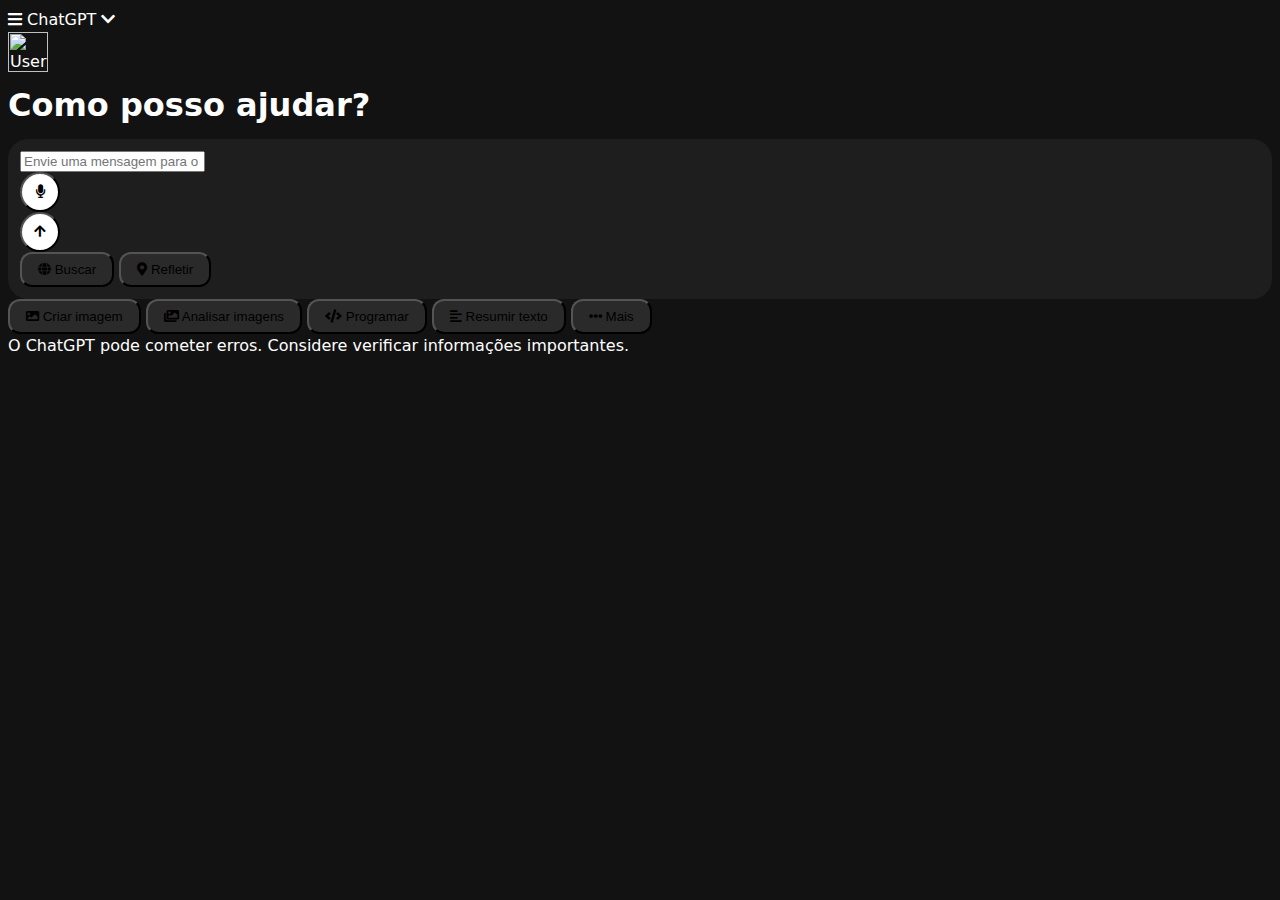
==== nova interface/index.html @ 61200bb9 "nova interface" ====
<html lang="pt">
 <head>
  <meta charset="utf-8"/>
  <meta content="width=device-width, initial-scale=1.0" name="viewport"/>
  <title>
   ChatGPT
  </title>
  <script src="https://cdn.tailwindcss.com"></script>
  <link href="https://cdnjs.cloudflare.com/ajax/libs/font-awesome/5.15.3/css/all.min.css" rel="stylesheet"/>
  <link rel="stylesheet" href="styles.css"/>
 </head>
 <body class="h-screen flex flex-col justify-between">
  <header class="flex items-center justify-between p-4">
   <div class="flex items-center space-x-2">
    <i class="fas fa-bars text-xl"></i>
    <span class="text-lg font-semibold">ChatGPT</span>
    <i class="fas fa-chevron-down text-sm"></i>
   </div>
   <img alt="User profile picture" class="rounded-full w-10 h-10" height="40" src="https://storage.googleapis.com/a1aa/image/8rCKnRnqyWBqlZtOM2vfxUw5Nl267X3dS381dhrXGOU.jpg" width="40"/>
  </header>
  <main class="flex flex-col items-center justify-center flex-grow">
   <h1 class="text-3xl font-semibold mb-6">Como posso ajudar?</h1>
   <div class="input-container w-full max-w-2xl flex flex-col space-y-4">
    <div class="flex items-center space-x-2">
     <input class="bg-transparent flex-grow text-white placeholder-gray-400 focus:outline-none rounded-lg p-2" placeholder="Envie uma mensagem para o ChatGPT" type="text"/>
     <button class="send-button">
      <i class="fas fa-microphone text-black"></i>
     </button>
     <button class="send-button">
      <i class="fas fa-arrow-up text-black"></i>
     </button>
    </div>
    <div class="flex items-center space-x-2">
     <button class="button flex items-center space-x-1">
      <i class="fas fa-globe"></i>
      <span>Buscar</span>
     </button>
     <button class="button flex items-center space-x-1">
      <i class="fas fa-map-marker-alt"></i>
      <span>Refletir</span>
     </button>
    </div>
   </div>
   <div class="flex space-x-4 mt-4">
    <button class="button flex items-center space-x-2">
     <i class="fas fa-image text-green-500"></i>
     <span>Criar imagem</span>
    </button>
    <button class="button flex items-center space-x-2">
     <i class="fas fa-images text-blue-500"></i>
     <span>Analisar imagens</span>
    </button>
    <button class="button flex items-center space-x-2">
     <i class="fas fa-code text-purple-500"></i>
     <span>Programar</span>
    </button>
    <button class="button flex items-center space-x-2">
     <i class="fas fa-align-left text-orange-500"></i>
     <span>Resumir texto</span>
    </button>
    <button class="button flex items-center space-x-2">
     <i class="fas fa-ellipsis-h"></i>
     <span>Mais</span>
    </button>
   </div>
  </main>
  <footer class="text-center text-gray-500 text-sm p-4">
   O ChatGPT pode cometer erros. Considere verificar informações importantes.
  </footer>
 </body>
</html>
---- nova interface/styles.css ----
body {
    font-family: ui-sans-serif, -apple-system, system-ui, "Segoe UI", Helvetica, "Apple Color Emoji", Arial, sans-serif, "Segoe UI Emoji", "Segoe UI Symbol";
    font-size: 16px;
    line-height: 24px;
    color: #FFFFFF;
    background-color: #121212;
}
.header, .footer {
    background-color: #121212;
}
.main-container {
    background-color: #1E1E1E;
}
.input-container {
    background-color: #1E1E1E;
    border-radius: 20px;
    padding: 12px;
}
.button {
    background-color: #2A2A2A;
    border-radius: 12px;
    padding: 8px 16px;
}
.button:hover {
    background-color: #424242;
}
.send-button {
    background-color: #FFFFFF;
    border-radius: 50%;
    width: 40px;
    height: 40px;
    display: flex;
    align-items: center;
    justify-content: center;
}
.text-placeholder {
    color: hsla(0, 0%, 100%, 0.8);
}
.text-primary {
    color: #FFFFFF;
}
.text-secondary {
    color: #B4B4B4;
}
.text-tertiary {
    color: #9B9B9B;
}
.text-quaternary {
    color: #676767;
}
.text-danger {
    color: #EF4444;
}
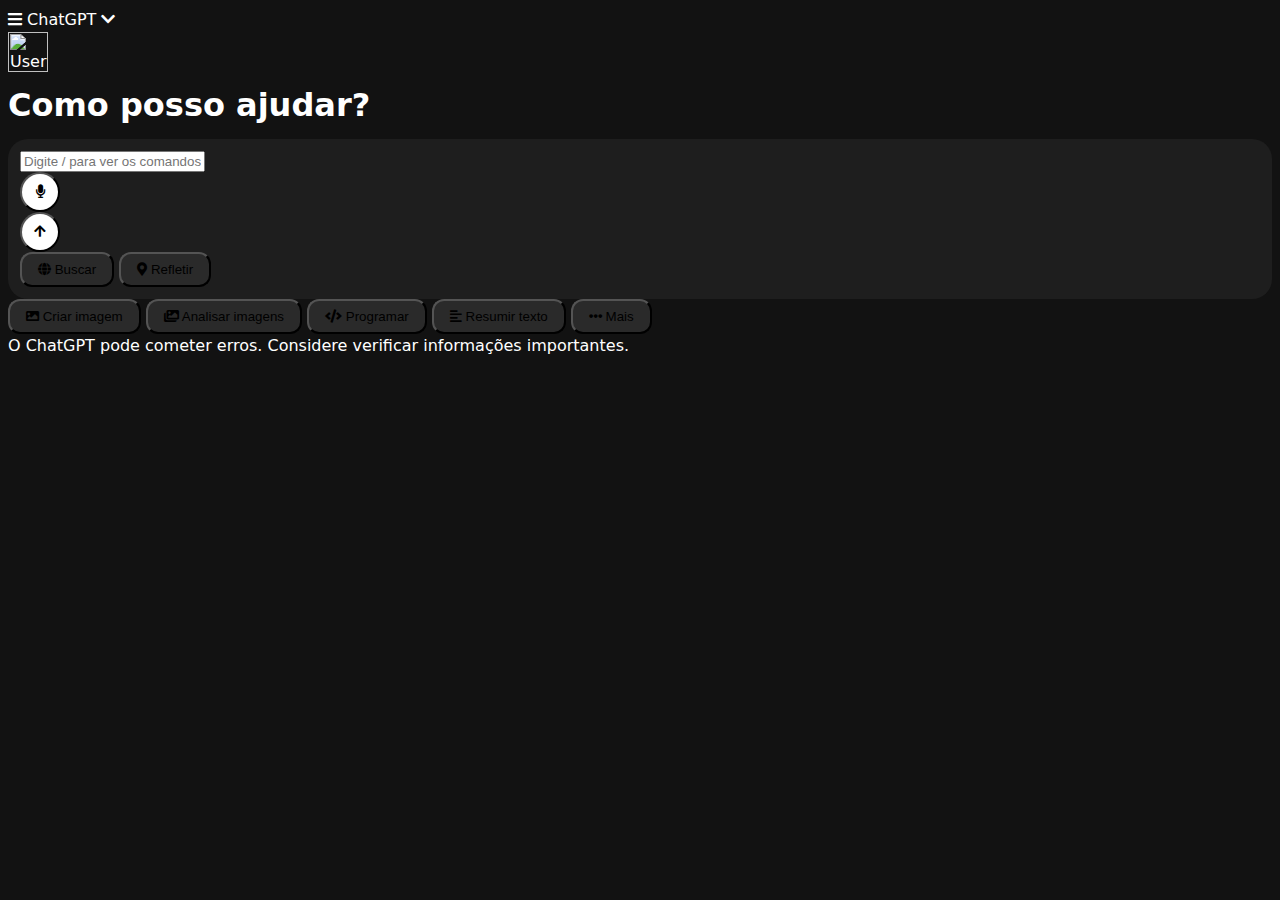
==== commit 3890bb3c: "Add command menu functionality" ====
--- a/nova interface/index.html
+++ b/nova interface/index.html
@@ -5,67 +5,146 @@
   <title>
    ChatGPT
   </title>
-  <script src="https://cdn.tailwindcss.com"></script>
+  <script src="https://cdn.tailwindcss.com">
+  </script>
   <link href="https://cdnjs.cloudflare.com/ajax/libs/font-awesome/5.15.3/css/all.min.css" rel="stylesheet"/>
-  <link rel="stylesheet" href="styles.css"/>
+  <link rel="stylesheet" href="styles.css">
  </head>
  <body class="h-screen flex flex-col justify-between">
   <header class="flex items-center justify-between p-4">
    <div class="flex items-center space-x-2">
-    <i class="fas fa-bars text-xl"></i>
-    <span class="text-lg font-semibold">ChatGPT</span>
-    <i class="fas fa-chevron-down text-sm"></i>
+    <i class="fas fa-bars text-xl">
+    </i>
+    <span class="text-lg font-semibold">
+     ChatGPT
+    </span>
+    <i class="fas fa-chevron-down text-sm">
+    </i>
    </div>
    <img alt="User profile picture" class="rounded-full w-10 h-10" height="40" src="https://storage.googleapis.com/a1aa/image/8rCKnRnqyWBqlZtOM2vfxUw5Nl267X3dS381dhrXGOU.jpg" width="40"/>
   </header>
   <main class="flex flex-col items-center justify-center flex-grow">
-   <h1 class="text-3xl font-semibold mb-6">Como posso ajudar?</h1>
+   <h1 class="text-3xl font-semibold mb-6">
+    Como posso ajudar?
+   </h1>
    <div class="input-container w-full max-w-2xl flex flex-col space-y-4">
-    <div class="flex items-center space-x-2">
-     <input class="bg-transparent flex-grow text-white placeholder-gray-400 focus:outline-none rounded-lg p-2" placeholder="Envie uma mensagem para o ChatGPT" type="text"/>
+    <div class="flex items-center space-x-2 relative">
+     <input 
+        id="chat-input"
+        class="bg-transparent flex-grow text-white placeholder-gray-400 focus:outline-none rounded-lg p-2" 
+        placeholder="Digite / para ver os comandos disponíveis" 
+        type="text"
+     />
+     <div id="command-menu" class="command-menu">
+        <div class="command-item" data-command="/youtube">
+            <i class="fas fa-youtube command-icon"></i>
+            <div>
+                <div class="command-text">/youtube</div>
+                <div class="command-description">Resumir vídeo do YouTube</div>
+            </div>
+        </div>
+     </div>
      <button class="send-button">
-      <i class="fas fa-microphone text-black"></i>
+      <i class="fas fa-microphone text-black">
+      </i>
      </button>
-     <button class="send-button">
-      <i class="fas fa-arrow-up text-black"></i>
+     <button class="send-button" id="send-button">
+      <i class="fas fa-arrow-up text-black">
+      </i>
      </button>
     </div>
     <div class="flex items-center space-x-2">
      <button class="button flex items-center space-x-1">
-      <i class="fas fa-globe"></i>
-      <span>Buscar</span>
+      <i class="fas fa-globe">
+      </i>
+      <span>
+       Buscar
+      </span>
      </button>
      <button class="button flex items-center space-x-1">
-      <i class="fas fa-map-marker-alt"></i>
-      <span>Refletir</span>
+      <i class="fas fa-map-marker-alt">
+      </i>
+      <span>
+       Refletir
+      </span>
      </button>
     </div>
    </div>
    <div class="flex space-x-4 mt-4">
     <button class="button flex items-center space-x-2">
-     <i class="fas fa-image text-green-500"></i>
-     <span>Criar imagem</span>
+     <i class="fas fa-image text-green-500">
+     </i>
+     <span>
+      Criar imagem
+     </span>
     </button>
     <button class="button flex items-center space-x-2">
-     <i class="fas fa-images text-blue-500"></i>
-     <span>Analisar imagens</span>
+     <i class="fas fa-images text-blue-500">
+     </i>
+     <span>
+      Analisar imagens
+     </span>
     </button>
     <button class="button flex items-center space-x-2">
-     <i class="fas fa-code text-purple-500"></i>
-     <span>Programar</span>
+     <i class="fas fa-code text-purple-500">
+     </i>
+     <span>
+      Programar
+     </span>
     </button>
     <button class="button flex items-center space-x-2">
-     <i class="fas fa-align-left text-orange-500"></i>
-     <span>Resumir texto</span>
+     <i class="fas fa-align-left text-orange-500">
+     </i>
+     <span>
+      Resumir texto
+     </span>
     </button>
     <button class="button flex items-center space-x-2">
-     <i class="fas fa-ellipsis-h"></i>
-     <span>Mais</span>
+     <i class="fas fa-ellipsis-h">
+     </i>
+     <span>
+      Mais
+     </span>
     </button>
    </div>
   </main>
   <footer class="text-center text-gray-500 text-sm p-4">
    O ChatGPT pode cometer erros. Considere verificar informações importantes.
   </footer>
+  <script>
+    document.addEventListener('DOMContentLoaded', function() {
+        const input = document.getElementById('chat-input');
+        const menu = document.getElementById('command-menu');
+        const commandItems = document.querySelectorAll('.command-item');
+
+        input.addEventListener('input', function() {
+            const text = this.value;
+            if (text.startsWith('/')) {
+                const rect = input.getBoundingClientRect();
+                menu.style.top = `${rect.bottom + 5}px`;
+                menu.style.left = `${rect.left}px`;
+                menu.classList.add('visible');
+            } else {
+                menu.classList.remove('visible');
+            }
+        });
+
+        commandItems.forEach(item => {
+            item.addEventListener('click', function() {
+                const command = this.dataset.command;
+                input.value = command + ' ';
+                menu.classList.remove('visible');
+                input.focus();
+            });
+        });
+
+        // Fechar menu ao clicar fora
+        document.addEventListener('click', function(e) {
+            if (!input.contains(e.target) && !menu.contains(e.target)) {
+                menu.classList.remove('visible');
+            }
+        });
+    });
+  </script>
  </body>
 </html>
--- a/nova interface/styles.css
+++ b/nova interface/styles.css
@@ -51,3 +51,47 @@
 .text-danger {
     color: #EF4444;
 }
+
+/* Estilos para o menu de comandos */
+.command-menu {
+    position: absolute;
+    background-color: #2A2A2A;
+    border-radius: 8px;
+    box-shadow: 0 4px 6px rgba(0, 0, 0, 0.1);
+    width: 200px;
+    max-height: 300px;
+    overflow-y: auto;
+    z-index: 1000;
+    display: none;
+}
+
+.command-menu.visible {
+    display: block;
+}
+
+.command-item {
+    padding: 8px 16px;
+    cursor: pointer;
+    display: flex;
+    align-items: center;
+    gap: 8px;
+}
+
+.command-item:hover {
+    background-color: #3A3A3A;
+}
+
+.command-icon {
+    color: #9B9B9B;
+    width: 20px;
+}
+
+.command-text {
+    color: #FFFFFF;
+}
+
+.command-description {
+    color: #9B9B9B;
+    font-size: 12px;
+    margin-top: 2px;
+}
